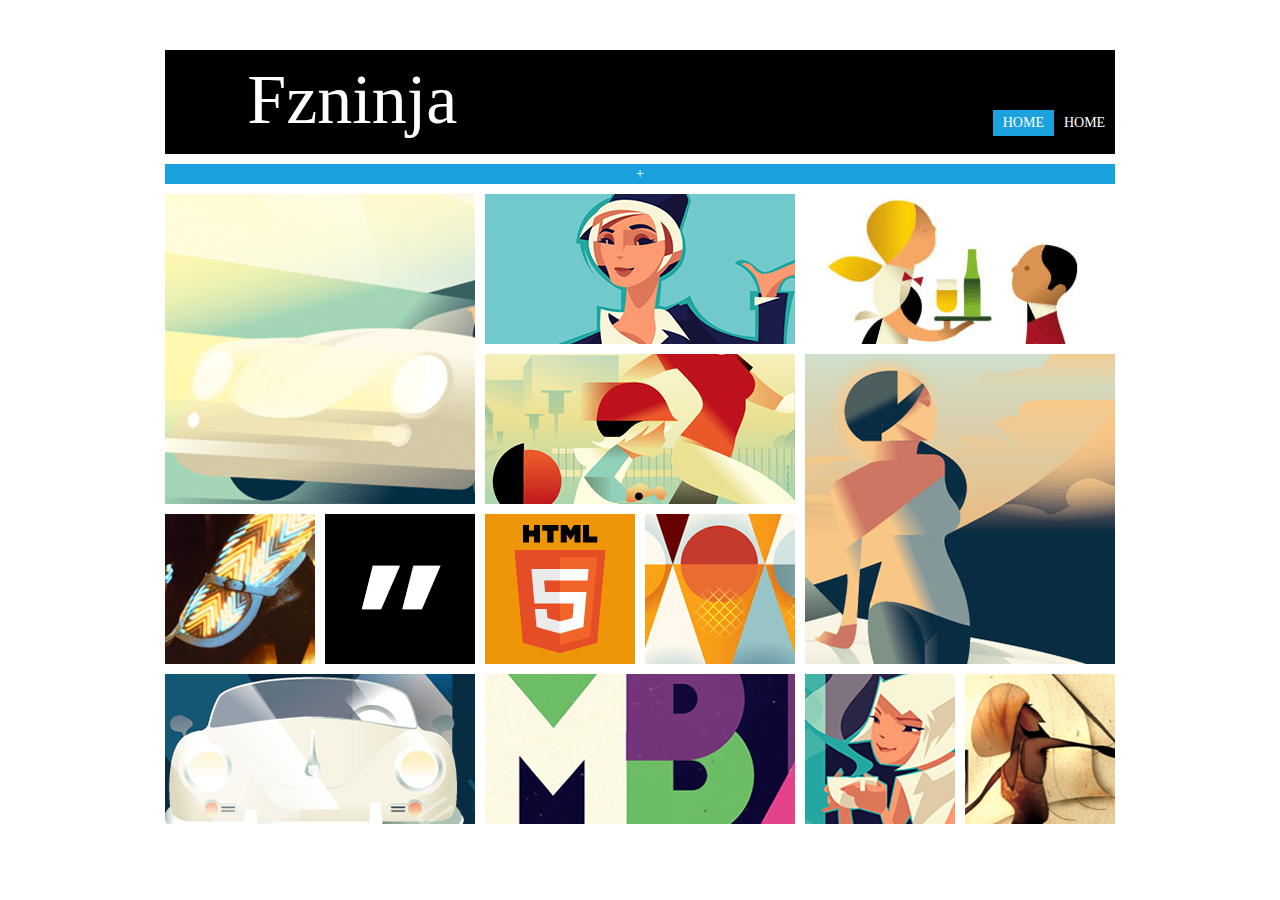
==== index.html @ 3861cc95 "完善首页" ====
<!DOCTYPE html>
<html lang="en">
<head>
	<meta charset="UTF-8">
	<title>hello!memeda~</title>
	<link rel="stylesheet" href="./css/index.css">
</head>
<body>
	<div id="fix">
	</div>
	<div id="main">
		<div class="header">
			<a href="https://github.com/fzninja" class="logo">
				<div class="logoImg"></div>
				<h1 id="pageTitle">Fzninja</h1>
			</a>
			<ul id="nav">
				<li class="active tbg">HOME</li>
				<li class="tbg">
					<span>HOME</span>
					<div class="nav_list">
						<div class="nav_list_act">
							<span>test</span>
						</div>
						<div class="nav_list_act">
							<span>test</span>
						</div>
					</div>
				</li>
			</ul>
		</div>
		<div class="openBar">
			<span class="zk">+</span>
		</div>
		<div class="content_rep">
			<div class="content_list" id="cl1">
				<div class="clImg" id="cl1_l">
				</div>
				<div class="clImg" id="cl1_r">
				</div>
			</div>
			<div class="content_list" id="cl2">
				<div class="clImg" id="cl2_t">
				</div>
			</div>
			<div class="content_list" id="cl3">
				<div class="clImg" id="cl3_t">
				</div>
			</div>
			<div class="content_list" id="cl4">
				<div class="clImg" id="cl4_t">
				</div>
			</div>
			<div class="content_list" id="cl5">
				<div class="clImg" id="cl5_t">
				</div>
			</div>
			<div class="content_list" id="cl6">
				<div class="clImg" id="cl6_t">
				</div>
			</div>
			<div class="content_list" id="cl7">
				<div class="clImg" id="cl7_z">
				</div>
				<div class="clImg" id="cl7_f">
				</div>
			</div>
			<div class="content_list" id="cl8">
				<div class="clImg" id="cl8_t">
				</div>
				<div class="clImg" id="cl8_b">
				</div>
			</div>
			<div class="content_list" id="cl9">
				<div class="clImg" id="cl9_t">
				</div>
			</div>
			<div class="content_list" id="cl10">
				<div class="clImg" id="cl10_t">
				</div>
			</div>
			<div class="content_list" id="cl11">
				<div class="clImg" id="cl11_t">
				</div>
			</div>
			<div class="content_list" id="cl12">
				<div class="clImg" id="cl12_t">
				</div>
			</div>
			<div class="content_list" id="cl13">
				<div class="clImg" id="cl13_t">
				</div>
			</div>
		</div>
	</div>
	
	<script src="./js/jquery.min.js"></script>
	<script src="./js/index.js"></script>
</body>
</html>
---- css/index.css ----
body,div,dl,dt,dd,ul,ol,li,h1,h2,h3,h4,h5,h6,pre,code,form,fieldset,legend,input,button,textarea,p,blockquote,th,td { margin:0; padding:0; }
body { background:#fff; color:#555; font-size:14px; font-family: Verdana, Arial, Helvetica, sans-serif; }
td,th,caption { font-size:14px; }
h1, h2, h3, h4, h5, h6 { font-weight:normal; font-size:100%; }
address, caption, cite, code, dfn, em, strong, th, var { font-style:normal; font-weight:normal;}
a { color:#555; text-decoration:none; }
a:hover { text-decoration:underline; }
img { border:none; }
ol,ul,li { list-style:none; }
input, textarea, select, button { font:14px Verdana,Helvetica,Arial,sans-serif; }
table { border-collapse:collapse; }
html {overflow-y: scroll;} 
.clearfix:after {content: "."; display: block; height:0; clear:both; visibility: hidden;}
.clearfix { *zoom:1; }

body{
	font-family: "微软雅黑";
	background: url(./../img/background4.jpg) center top no-repeat;
	background-attachment:fixed;
	background-size: cover;
	-webkit-background-size:cover;
}

#fix{
	z-index: -111;
	left: 0;
	top: 0;
	position: fixed;
	width: 100%;
	height: 100%;
	background: url(./../img/bg_pattern1.png) repeat;
}

#main{
	width: 960px;
	margin: 0 auto;
}

.header{
	margin: 50px auto 10px auto;
	width: 99%;
	background: #000;
	position: relative;
}

.logo{
	display: inline-block;
	width: 301px;
	height: 100px;
	overflow: hidden;
}

.logo .logoImg{
	display: block;
	width: 60px;
	height: 60px;
	margin: 23px 0 0 20px;
	float: left;
	background: url(./../img/logo.png) 0 0 no-repeat;
	transition: background 0.3s;
	-webkit-transition: background 0.3s;
}

.header:hover .logoImg{
	background: url(./../img/logo1.png) 0 0 no-repeat;
}

.header:hover #pageTitle{
	color: #0C97DA;
}

#pageTitle{
	display: block;
	float: left;
	font-size: 70px;
	color: #fff;
	width: 215px;
	height: 100px;
	text-align: center;
	line-height: 100px;
	transition: color 0.3s;
	-webkit-transition: color 0.3s;
}

#nav{
	position: absolute;
	display: block;
	top: 60px;
	right: 0;
}

#nav li{
	position: relative;
	float: left;
	padding: 5px 10px;
	cursor: pointer;
	color: #fff;
}

.nav_list{
	visibility: hidden;
	position: absolute;
	top: 24px;
	left:0;
	opacity: 0;
	background: #303030;
	transition: opacity 0.3s;
	-webkit-transition: opacity 0.3s;
}

.nav_list_act{
	width: 127px;
	padding: 6px 15px;
	border-left: 3px solid #19a2de;
	border-bottom: 2px solid #585454;
	transition: border-bottom 0.3s;
	-webkit-transition: border-bottom 0.3s;
}

.nav_list_act:hover{
	border-bottom: 2px solid #19a2de;
}

#nav li:hover .nav_list{
	visibility: visible; 
	opacity: 1;
}


#nav .active{
	background: #19a2de;
}

.tbg{
	transition: background 0.3s;
	-webkit-transition: background 0.3s;
}

.tbg:hover{
	background: #19a2de;
}

.openBar{
	height: 20px;
	margin: 0 auto 10px auto;
	width: 99%;
	text-align: center;
	background: #19a2de;
	color: #fff;
	line-height: 20px;
	cursor: pointer;
	transition: background 0.3s, color 0.3s;
	-webkit-transition: background 0.3s, color 0.3s;
}

.openBar:hover{
	background: #fff;
	color: #19a2de;
}

.content_rep{
	position: relative;
	width: 100%;
	height: 640px;
}

.content_rep:hover .content_list{
	opacity: 0.4;
}

.content_list{
	position: absolute;
	overflow: hidden;
	opacity: 1;
	cursor: pointer;
	transition: opacity 0.5s;
	-webkit-transition: opacity 0.5s;
}

.content_list:hover{
	border: 5px solid #fff;
	margin: 0;
	opacity: 1!important;
}

.content_list:active{
	border: 5px solid #a1a1a1;
}


#cl1{
	width: 310px;
	height: 310px;
	left: 5px;
	top: 0;
}

#cl2{
	width: 310px;
	height: 150px;
	left: 325px;
	top: 0;
}

#cl3{
	width: 310px;
	height: 150px;
	left: 645px;
	top: 0;
}

#cl4{
	width: 310px;
	height: 150px;
	left: 325px;
	top: 160px;
}

#cl5{
	width: 310px;
	height: 310px;
	left: 645px;
	top: 160px;
}

#cl6{
	width: 150px;
    height: 150px;
    left: 5px;
    top: 320px;
}

#cl7{
	width: 150px;
    height: 150px;
    left: 165px;
    top: 320px;
}

#cl8{
	width: 150px;
    height: 150px;
    left: 325px;
    top: 320px;
}

#cl9{
	width: 150px;
    height: 150px;
    left: 485px;
    top: 320px;
}

#cl10{
	width: 310px;
    height: 150px;
    left: 5px;
    top: 480px;
}

#cl11{
	width: 310px;
    height: 150px;
    left: 325px;
    top: 480px;
}

#cl12{
	width: 150px;
    height: 150px;
    left: 645px;
    top: 480px;
}

#cl13{
	width: 150px;
    height: 150px;
    left: 805px;
    top: 480px;
}

.clImg{
	position: absolute;
	width: 100%;
	height: 100%;
}

#cl1_l{
	left: 0;
	top: 0;
	background: url(./../img/article1_left.png) center top no-repeat;
	animation: rightOrleft1 10s;
	animation-iteration-count:infinite;
	-webkit-animation: rightOrleft1 15s;
	-webkit-animation-iteration-count:infinite;
}

#cl1_r{
	left: 100%;
	top: 0;
	background: url(./../img/article1_right.png) center top no-repeat;
	animation: rightOrleft2 10s;
	animation-iteration-count:infinite;
	-webkit-animation: rightOrleft2 15s;
	-webkit-animation-iteration-count:infinite;
}

#cl2_t{
	left: 0;
	top: 0;
	background: url(./../img/article2_med.png) center top no-repeat;
}

#cl3_t{
	left: 0;
	top: 0;
	background: url(./../img/item1_med.png) center top no-repeat;
}

#cl4_t{
	left: 0;
	top: 0;
	background: url(./../img/article3_med.png) center top no-repeat;
}

#cl5_t{
	left: 0;
	top: 0;
	background: url(./../img/item2_large.png) center top no-repeat;
}

#cl6_t{
	left: 0;
	top: 0;
	background: url(./../img/video1.jpg) center top no-repeat;
}

#cl7_z{
	left: 0;
	top: 0;
	background: url(./../img/quotation_2.png) center top no-repeat;
	transform: rotateX(-180deg);
	animation: fz 5s;
	animation-iteration-count:infinite;
	-webkit-animation: fz 5s;
	-webkit-animation-iteration-count:infinite;
	animation-direction:alternate;
	-webkit-animation-direction:alternate;
	z-index: 555;
}

#cl7_f{
	left: 0;
	top: 0;
	background: url(./../img/quotation_1.png) center top no-repeat;
	transform: rotateX(0deg);
	animation: fz2 5s;
	animation-iteration-count:infinite;
	-webkit-animation: fz2 5s;
	-webkit-animation-iteration-count:infinite;
	animation-direction:alternate;
	-webkit-animation-direction:alternate;
	z-index: 666;
}

#cl8_t{
	left: 0;
	top: 0;
	background: url(./../img/link1.png) center top no-repeat;
	animation: bottomOrtop 10s;
	animation-iteration-count:infinite;
	-webkit-animation: bottomOrtop 10s;
	-webkit-animation-iteration-count:infinite;
}

#cl8_b{
	left: 0;
	top: 100%;
	background: url(./../img/link.png) center top no-repeat;
	animation: bottomOrtop2 10s;
	animation-iteration-count:infinite;
	-webkit-animation: bottomOrtop2 10s;
	-webkit-animation-iteration-count:infinite;
}

#cl9_t{
	left: 0;
	top: 0;
	background: url(./../img/item4_sq.png) center top no-repeat;
}

#cl10_t{
	left: 0;
	top: 0;
	background: url(./../img/item3_med.png) center top no-repeat;
}

#cl11_t{
	left: 0;
	top: 0;
	background: url(./../img/article4_med.png) center top no-repeat;
}

#cl12_t{
	left: 0;
	top: 0;
	background: url(./../img/item5_sq.png) center top no-repeat;
}

#cl13_t{
	left: 0;
	top: 0;
	background: url(./../img/item6_sq.png) center top no-repeat;
}

/*右向左*/
@keyframes rightOrleft1{
	0% 	{ left: 0; }
	20% { left: 0; }
	40% { left: -50%; }
	60% { left: -100%; }
	80% { left: -50%; }
	100%{ left: 0; }
}

@-webkit-keyframes rightOrleft1{
	0% 	{ left: 0; }
	20% { left: 0; }
	40% { left: -50%; }
	60% { left: -100%; }
	80% { left: -50%; }
	100%{ left: 0; }
}

@keyframes rightOrleft2{
	0% 	{ left: 100%; }
	20% { left: 100%; }
	40% { left: 50%; }
	60% { left: 0%; }
	80% { left: 50%; }
	100%{ left: 100%; }
}

@-webkit-keyframes rightOrleft2{
	0% 	{ left: 100%; }
	20% { left: 100%; }
	40% { left: 50%; }
	60% { left: 0%; }
	80% { left: 50%; }
	100%{ left: 100%; }
}

/*下向上*/
@keyframes bottomOrtop{
	0% 	{ top: 0; }
	30%	{ top: 0; }
	40%	{ top: -100%; }
	60%	{ top: -100%; }
	70% { top: 0; }
	100%{ top: 0; }
}

@-webkit-keyframes bottomOrtop{
	0% 	{ top: 0; }
	30%	{ top: 0; }
	40%	{ top: -100%; }
	60%	{ top: -100%; }
	70% { top: 0; }
	100%{ top: 0; }
}

@-webkit-keyframes bottomOrtop2{
	0% 	{ top: 100%; }
	30%	{ top: 100%; }
	40%	{ top: 0; }
	60%	{ top: 0; }
	70% { top: 100%; }
	100%{ top: 100%; }
}

@-webkit-keyframes bottomOrtop2{
	0% 	{ top: 100%; }
	30%	{ top: 100%; }
	40%	{ top: 0; }
	60%	{ top: 0; }
	70% { top: 100%; }
	100%{ top: 100%; }
}

/*反转*/
@keyframes fz{
	0% 	{ transform:rotateX(-180deg); z-index: 555; }
	40% { transform:rotateX(-180deg); z-index: 555; }
	60% { transform:rotateX(0deg); z-index: 666; }
	100%{ transform: rotateX(0deg); z-index: 666;}
}

@keyframes fz2{
	0% 	{ transform:rotateX(0deg); z-index: 666;}
	40% { transform:rotateX(0deg); z-index: 666;}
	60% { transform:rotateX(180deg); z-index: 555;}
	100%{ transform: rotateX(180deg); z-index: 555;}
}

@-webkit-keyframes fz{
	0% 	{ -webkit-transform:rotateX(-180deg); z-index: 555; }
	40% { -webkit-transform:rotateX(-180deg); z-index: 555; }
	60% { -webkit-transform:rotateX(0deg); z-index: 666; }
	100%{ -webkit-transform: rotateX(0deg); z-index: 666;}
}

@-webkit-keyframes fz2{
	0% 	{ -webkit-transform:rotateX(0deg); z-index: 666;}
	40% { -webkit-transform:rotateX(0deg); z-index: 666;}
	60% { -webkit-transform:rotateX(180deg); z-index: 555;}
	100%{ -webkit-transform: rotateX(180deg); z-index: 555;}
}
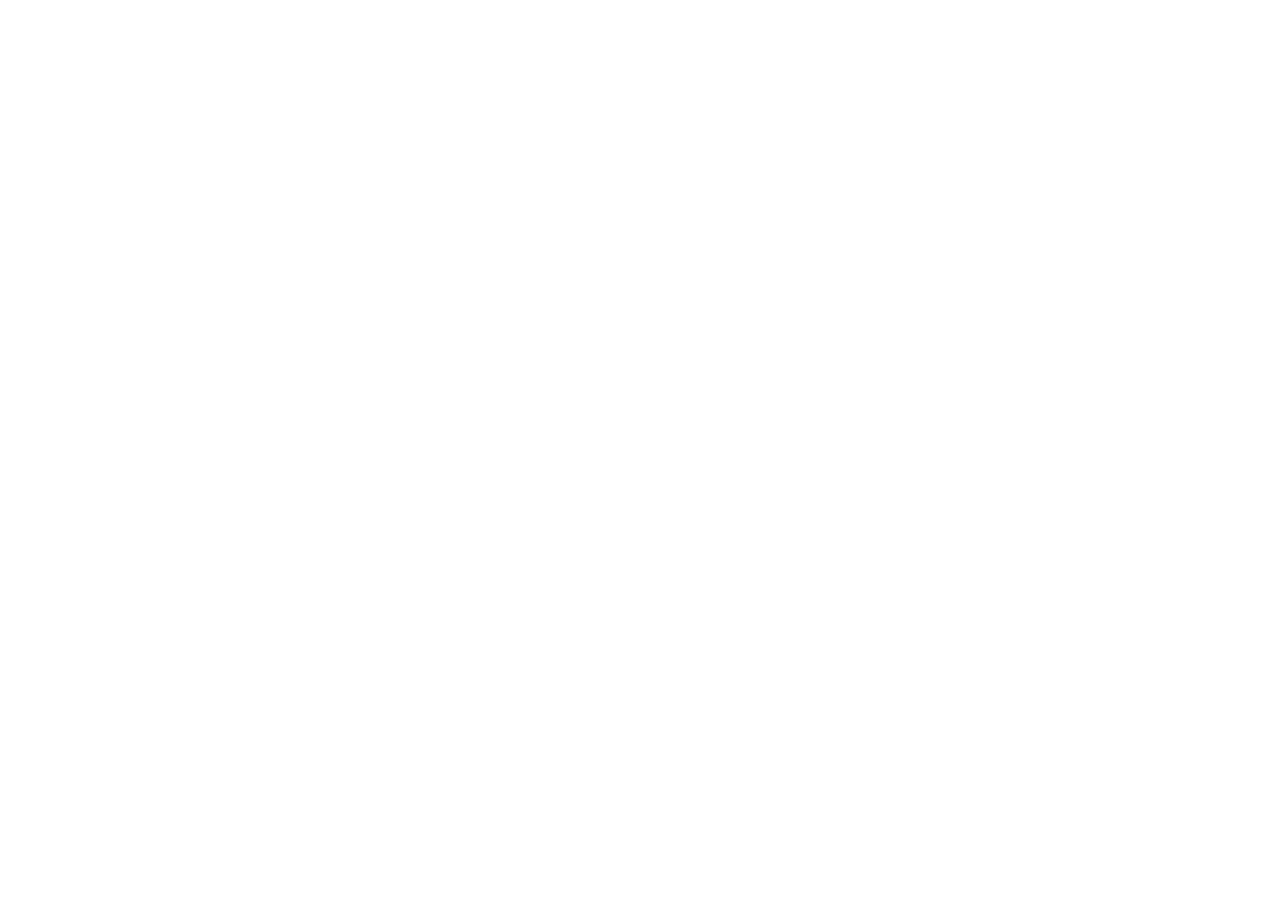
==== commit af5e9cca: "增加个loading" ====
--- a/index.html
+++ b/index.html
@@ -93,7 +93,15 @@
 			</div>
 		</div>
 	</div>
-	
+	<div id="loader">
+		 <div class="loading">
+		    <div class="dot"></div>
+		    <div class="dot"></div>
+		    <div class="dot"></div>
+		    <div class="dot"></div>
+		    <div class="dot"></div>
+		 </div>
+	</div>  
 	<script src="./js/jquery.min.js"></script>
 	<script src="./js/index.js"></script>
 </body>
--- a/css/index.css
+++ b/css/index.css
@@ -15,12 +15,16 @@
 
 body{
 	font-family: "微软雅黑";
+}
+
+.bodyBg{
 	background: url(./../img/background4.jpg) center top no-repeat;
 	background-attachment:fixed;
 	background-size: cover;
 	-webkit-background-size:cover;
 }
 
+
 #fix{
 	z-index: -111;
 	left: 0;
@@ -34,6 +38,14 @@
 #main{
 	width: 960px;
 	margin: 0 auto;
+	visibility: hidden;
+	opacity: 0;
+	transition: opacity 0.5s;
+}
+
+.mainShow{
+	visibility: visible!important;
+	opacity: 1!important;
 }
 
 .header{
@@ -514,4 +526,183 @@
 	40% { -webkit-transform:rotateX(0deg); z-index: 666;}
 	60% { -webkit-transform:rotateX(180deg); z-index: 555;}
 	100%{ -webkit-transform: rotateX(180deg); z-index: 555;}
+}
+
+/*loading*/
+#loader{
+  	text-align: center;
+	position: fixed;
+	left: 50%;
+	top: 50%;
+	transform: translate(-50%,-50%);
+	-webkit-transform: translate(-50%,-50%);
+}
+.loading {
+  position: relative;
+  display: inline-block;
+}
+.loading .dot {
+  position: absolute;
+  opacity: 0;
+  width: 64px;
+  height: 64px;
+  -webkit-transform: rotate(225deg);
+  -moz-transform: rotate(225deg);
+  -o-transform: rotate(225deg);
+  -ms-transform: rotate(225deg);
+  transform: rotate(225deg);
+  -webkit-animation-name: loading;
+  -moz-animation-name: loading;
+  -ms-animation-name: loading;
+  -o-animation-name: loading;
+  animation-name: loading;
+  -webkit-animation-iteration-count: infinite;
+  -moz-animation-iteration-count: infinite;
+  -ms-animation-iteration-count: infinite;
+  -o-animation-iteration-count: infinite;
+  animation-iteration-count: infinite;
+  -o-animation-duration: 5.28s;
+  -moz-animation-duration: 5.28s;
+  -webkit-animation-duration: 5.28s;
+  animation-duration: 5.28s;
+}
+.loading .dot:after {
+  content: "";
+  position: absolute;
+  width: 6px;
+  height: 6px;
+  border-radius: 50%;
+  background: #FFF;
+}
+.loading .dot:nth-child(2) {
+  -webkit-animation-delay: .23s;
+  -moz-animation-delay: .23s;
+  -ms-animation-delay: .23s;
+  -o-animation-delay: .23s;
+  animation-delay: .23s;
+}
+.loading .dot:nth-child(3) {
+  -webkit-animation-delay: .46s;
+  -moz-animation-delay: .46s;
+  -ms-animation-delay: .46s;
+  -o-animation-delay: .46s;
+  animation-delay: .46s;
+}
+.loading .dot:nth-child(4) {
+  -webkit-animation-delay: .69s;
+  -moz-animation-delay: .69s;
+  -ms-animation-delay: .69s;
+  -o-animation-delay: .69s;
+  animation-delay: .69s;
+}
+.loading .dot:nth-child(5) {
+  -webkit-animation-delay: .92s;
+  -moz-animation-delay: .92s;
+  -ms-animation-delay: .92s;
+  -o-animation-delay: .92s;
+  animation-delay: .92s;
+}
+@-webkit-keyframes loading {
+  0% {
+    -webkit-transform: rotate(225deg);
+    opacity: 1;
+    -webkit-animation-timing-function: ease-out;
+  }
+  8% {
+    -webkit-transform: rotate(345deg);
+    -webkit-animation-timing-function: linear;
+  }
+  30% {
+    -webkit-transform: rotate(455deg);
+    -webkit-animation-timing-function: ease-in-out;
+  }
+  40% {
+    -webkit-transform: rotate(690deg);
+    -webkit-animation-timing-function: linear;
+  }
+  60% {
+    -webkit-transform: rotate(815deg);
+    opacity: 1;
+    -webkit-animation-timing-function: ease-out;
+  }
+  75% {
+    -webkit-transform: rotate(965deg);
+    -webkit-animation-timing-function: ease-out;
+  }
+  76% {
+    opacity: 0;
+  }
+  100% {
+    opacity: 0;
+  }
+}
+
+@-moz-keyframes loading {
+  0% {
+    -moz-transform: rotate(225deg);
+    opacity: 1;
+    -moz-animation-timing-function: ease-out;
+  }
+  8% {
+    -moz-transform: rotate(345deg);
+    -moz-animation-timing-function: linear;
+  }
+  30% {
+    -moz-transform: rotate(455deg);
+    -moz-animation-timing-function: ease-in-out;
+  }
+  40% {
+    -moz-transform: rotate(690deg);
+    -moz-animation-timing-function: linear;
+  }
+  60% {
+    -moz-transform: rotate(815deg);
+    opacity: 1;
+    -moz-animation-timing-function: ease-out;
+  }
+  75% {
+    -moz-transform: rotate(965deg);
+    -moz-animation-timing-function: ease-out;
+  }
+  76% {
+    opacity: 0;
+  }
+  100% {
+    opacity: 0;
+  }
+}
+
+@keyframes loading {
+  0% {
+    transform: rotate(225deg);
+    opacity: 1;
+    animation-timing-function: ease-out;
+  }
+  8% {
+    transform: rotate(345deg);
+    animation-timing-function: linear;
+  }
+  30% {
+    transform: rotate(455deg);
+    animation-timing-function: ease-in-out;
+  }
+  40% {
+    transform: rotate(690deg);
+    animation-timing-function: linear;
+  }
+  60% {
+    transform: rotate(815deg);
+    opacity: 1;
+    animation-timing-function: ease-out;
+  }
+  75% {
+    transform: rotate(965deg);
+    animation-timing-function: ease-out;
+  }
+  76% {
+    opacity: 0;
+  }
+  100% {
+    opacity: 0;
+  }
 }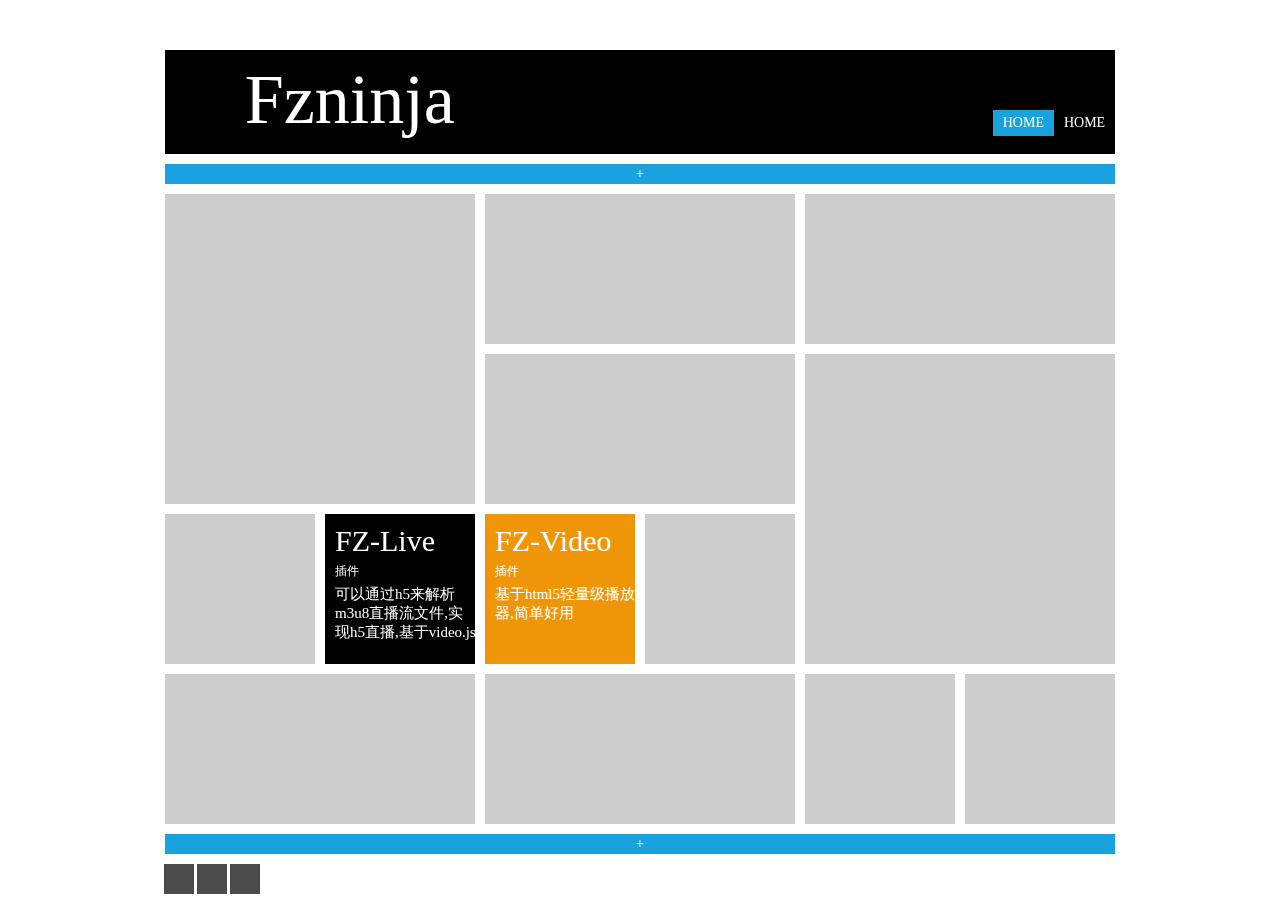
==== commit c95b75fc: "优化一下" ====
--- a/index.html
+++ b/index.html
@@ -3,12 +3,15 @@
 <head>
 	<meta charset="UTF-8">
 	<title>hello!memeda~</title>
+	<link rel="stylesheet" href="./css/font/iconfont.css">
 	<link rel="stylesheet" href="./css/index.css">
 </head>
-<body>
+<body class="bodyBg">
 	<div id="fix">
 	</div>
-	<div id="main">
+	<div id="fix2">
+	</div>
+	<div id="main" class="mainShow">
 		<div class="header">
 			<a href="https://github.com/fzninja" class="logo">
 				<div class="logoImg"></div>
@@ -33,67 +36,95 @@
 			<span class="zk">+</span>
 		</div>
 		<div class="content_rep">
-			<div class="content_list" id="cl1">
+			<div class="content_list" id="cl1" data-url="#">
 				<div class="clImg" id="cl1_l">
 				</div>
 				<div class="clImg" id="cl1_r">
 				</div>
 			</div>
-			<div class="content_list" id="cl2">
+			<div class="content_list" id="cl2" data-url="#">
 				<div class="clImg" id="cl2_t">
 				</div>
 			</div>
-			<div class="content_list" id="cl3">
+			<div class="content_list" id="cl3" data-url="#">
 				<div class="clImg" id="cl3_t">
 				</div>
 			</div>
-			<div class="content_list" id="cl4">
+			<div class="content_list" id="cl4" data-url="#">
 				<div class="clImg" id="cl4_t">
 				</div>
 			</div>
-			<div class="content_list" id="cl5">
+			<div class="content_list" id="cl5" data-url="#">
 				<div class="clImg" id="cl5_t">
 				</div>
 			</div>
-			<div class="content_list" id="cl6">
+			<div class="content_list" id="cl6" data-url="#">
 				<div class="clImg" id="cl6_t">
 				</div>
 			</div>
-			<div class="content_list" id="cl7">
+			<div class="content_list" id="cl7" data-url="#/assembly/fz-live">
 				<div class="clImg" id="cl7_z">
+					<h2 class="clTitle">FZ-Live</h2>
+					<h3 class="clClass">插件</h3>
+					<p class="clContent">可以通过h5来解析m3u8直播流文件,实现h5直播,基于video.js</p>
 				</div>
 				<div class="clImg" id="cl7_f">
+					<h2 class="clTitle">FZ-Live</h2>
+					<h3 class="clClass">插件</h3>
+					<p class="clContent">可以通过h5来解析m3u8直播流文件,实现h5直播,基于video.js</p>
 				</div>
 			</div>
-			<div class="content_list" id="cl8">
+			<div class="content_list" id="cl8" data-url="#/assembly/fz-video">
 				<div class="clImg" id="cl8_t">
+					<h2 class="clTitle">FZ-Video</h2>
+					<h3 class="clClass">插件</h3>
+					<p class="clContent">基于html5轻量级播放器,简单好用</p>
 				</div>
 				<div class="clImg" id="cl8_b">
+					<h2 class="clTitle">FZ-video</h2>
+					<h3 class="clClass">插件</h3>
+					<p class="clContent">基于html5轻量级播放器,简单好用</p>
 				</div>
 			</div>
-			<div class="content_list" id="cl9">
+			<div class="content_list" id="cl9" data-url="#">
 				<div class="clImg" id="cl9_t">
 				</div>
 			</div>
-			<div class="content_list" id="cl10">
+			<div class="content_list" id="cl10" data-url="#">
 				<div class="clImg" id="cl10_t">
 				</div>
 			</div>
-			<div class="content_list" id="cl11">
+			<div class="content_list" id="cl11" data-url="#">
 				<div class="clImg" id="cl11_t">
 				</div>
 			</div>
-			<div class="content_list" id="cl12">
+			<div class="content_list" id="cl12" data-url="#">
 				<div class="clImg" id="cl12_t">
 				</div>
 			</div>
-			<div class="content_list" id="cl13">
+			<div class="content_list" id="cl13" data-url="#">
 				<div class="clImg" id="cl13_t">
 				</div>
 			</div>
 		</div>
+		<div class="openBar">
+			<span class="zk">+</span>
+		</div>
 	</div>
-	<div id="loader">
+	<div class="footer">
+		<ul>
+			<li>
+				<a href="https://github.com/fzninja" target="_blank" class="iconfont">&#xe600;</a>
+			</li>
+			<li>
+				<a href="http://wpa.qq.com/msgrd?v=3&uin=497915773&site=fzninja&menu=yes" target="_blank" class="iconfont">&#xe602;</a>
+			</li>
+			<li>
+				<a href="http://weibo.com/u/5285734781" target="_blank" class="iconfont">&#xe601;</a>
+			</li>
+		</ul>
+	</div>
+	<div id="loader" class="loader">
 		 <div class="loading">
 		    <div class="dot"></div>
 		    <div class="dot"></div>
@@ -101,7 +132,10 @@
 		    <div class="dot"></div>
 		    <div class="dot"></div>
 		 </div>
-	</div>  
+	</div>
+	<div id="frameBox">
+		<iframe id="frameSrc" src=""></iframe>
+	</div>
 	<script src="./js/jquery.min.js"></script>
 	<script src="./js/index.js"></script>
 </body>
--- a/css/index.css
+++ b/css/index.css
@@ -13,6 +13,22 @@
 .clearfix:after {content: "."; display: block; height:0; clear:both; visibility: hidden;}
 .clearfix { *zoom:1; }
 
+@font-face {font-family: 'iconfont';
+    src: url('./font/iconfont.eot'); /* IE9*/
+    src: url('./font/iconfont.eot?#iefix') format('embedded-opentype'), /* IE6-IE8 */
+    url('./font/iconfont.woff') format('woff'), /* chrome、firefox */
+    url('./font/iconfont.ttf') format('truetype'), /* chrome、firefox、opera、Safari, Android, iOS 4.2+*/
+    url('./font/iconfont.svg#iconfont') format('svg'); /* iOS 4.1- */
+}
+
+.iconfont{
+    font-family:"iconfont" !important;
+    font-size:16px;font-style:normal;
+    -webkit-font-smoothing: antialiased;
+    -webkit-text-stroke-width: 0.2px;
+    -moz-osx-font-smoothing: grayscale;
+}
+
 body{
 	font-family: "微软雅黑";
 }
@@ -33,6 +49,17 @@
 	width: 100%;
 	height: 100%;
 	background: url(./../img/bg_pattern1.png) repeat;
+}
+
+#fix2{
+	z-index: 10000;
+	left: 0;
+	top: 0;
+	position: fixed;
+	width: 100%;
+	height: 100%;
+	background: url(./../img/bg_pattern1.png) repeat;
+	display: none;
 }
 
 #main{
@@ -41,6 +68,48 @@
 	visibility: hidden;
 	opacity: 0;
 	transition: opacity 0.5s;
+	-webkit-transition: opacity 0.5s;
+}
+
+.footer{
+	width: 952px;
+	margin: 0 auto;
+	position: relative;
+}
+
+.footer ul{
+	overflow: hidden;
+}
+
+.footer ul li{
+	float: left;
+	display: block;
+	width: 30px;
+	height: 30px;
+	position: relative;
+	margin-right: 3px;
+	background: #4b4b4b;
+}
+
+.footer ul li a{
+	display: block;
+	position: absolute;
+	left: 0;
+	top: 0;
+	text-decoration: none;
+	font-size: 25px;
+	text-align: center;
+	line-height: 30px;
+	color: #fff;
+	width: 100%;
+	height: 100%;
+	transition: color 0.3s;
+	-webkit-transition: color 0.3s;
+}
+
+.footer ul li a:hover{
+	color: #4b4b4b;
+	background: #fff;
 }
 
 .mainShow{
@@ -57,7 +126,6 @@
 
 .logo{
 	display: inline-block;
-	width: 301px;
 	height: 100px;
 	overflow: hidden;
 }
@@ -86,7 +154,6 @@
 	float: left;
 	font-size: 70px;
 	color: #fff;
-	width: 215px;
 	height: 100px;
 	text-align: center;
 	line-height: 100px;
@@ -199,7 +266,6 @@
 	border: 5px solid #a1a1a1;
 }
 
-
 #cl1{
 	width: 310px;
 	height: 310px;
@@ -295,12 +361,54 @@
 	position: absolute;
 	width: 100%;
 	height: 100%;
+	transition: transform 0.5s;
+	color: #fff;
+}
+
+.clImg .clTitle{
+	width: 100%;
+	margin-bottom: 5px;
+    margin-left: 10px;
+    margin-top: 10px;
+    font-size: 30px;
+}
+
+.clImg .clClass{
+	width: 100%;
+    width: 100%;
+    margin-bottom: 5px;
+    margin-left: 10px;
+    font-size: 12px;
+}
+
+.clImg .clContent{
+	width: 94%;
+	margin-left: 10px;
+	font-size: 15px;
+}
+
+.content_list:hover .clImg{
+	transform: scale(1.5);
+	-webkit-transform: scal(1.5);
+}
+
+
+.titleGreen{
+	color: #8CBE29;
+}
+
+.titleWhite{
+	color: #fff;
+}
+
+.titleBlue{
+	color: #19A2DE;
 }
 
 #cl1_l{
 	left: 0;
 	top: 0;
-	background: url(./../img/article1_left.png) center top no-repeat;
+	background: #cccccc;
 	animation: rightOrleft1 10s;
 	animation-iteration-count:infinite;
 	-webkit-animation: rightOrleft1 15s;
@@ -310,7 +418,7 @@
 #cl1_r{
 	left: 100%;
 	top: 0;
-	background: url(./../img/article1_right.png) center top no-repeat;
+	background: #cccccc;
 	animation: rightOrleft2 10s;
 	animation-iteration-count:infinite;
 	-webkit-animation: rightOrleft2 15s;
@@ -320,37 +428,37 @@
 #cl2_t{
 	left: 0;
 	top: 0;
-	background: url(./../img/article2_med.png) center top no-repeat;
+	background: #cccccc;
 }
 
 #cl3_t{
 	left: 0;
 	top: 0;
-	background: url(./../img/item1_med.png) center top no-repeat;
+	background: #cccccc;
 }
 
 #cl4_t{
 	left: 0;
 	top: 0;
-	background: url(./../img/article3_med.png) center top no-repeat;
+	background: #cccccc;
 }
 
 #cl5_t{
 	left: 0;
 	top: 0;
-	background: url(./../img/item2_large.png) center top no-repeat;
+	background: #cccccc;
 }
 
 #cl6_t{
 	left: 0;
 	top: 0;
-	background: url(./../img/video1.jpg) center top no-repeat;
+	background: #cccccc;
 }
 
 #cl7_z{
 	left: 0;
 	top: 0;
-	background: url(./../img/quotation_2.png) center top no-repeat;
+	background: #281608;
 	transform: rotateX(-180deg);
 	animation: fz 5s;
 	animation-iteration-count:infinite;
@@ -364,7 +472,7 @@
 #cl7_f{
 	left: 0;
 	top: 0;
-	background: url(./../img/quotation_1.png) center top no-repeat;
+	background: #000;
 	transform: rotateX(0deg);
 	animation: fz2 5s;
 	animation-iteration-count:infinite;
@@ -376,9 +484,10 @@
 }
 
 #cl8_t{
-	left: 0;
-	top: 0;
-	background: url(./../img/link1.png) center top no-repeat;
+	z-index: 666;
+	left: 0;
+	top: 0;
+	background: #ef9608;
 	animation: bottomOrtop 10s;
 	animation-iteration-count:infinite;
 	-webkit-animation: bottomOrtop 10s;
@@ -386,9 +495,10 @@
 }
 
 #cl8_b{
+	z-index: 555;
 	left: 0;
 	top: 100%;
-	background: url(./../img/link.png) center top no-repeat;
+	background: #8cbe29;
 	animation: bottomOrtop2 10s;
 	animation-iteration-count:infinite;
 	-webkit-animation: bottomOrtop2 10s;
@@ -398,31 +508,31 @@
 #cl9_t{
 	left: 0;
 	top: 0;
-	background: url(./../img/item4_sq.png) center top no-repeat;
+	background: #cccccc;
 }
 
 #cl10_t{
 	left: 0;
 	top: 0;
-	background: url(./../img/item3_med.png) center top no-repeat;
+	background: #cccccc;
 }
 
 #cl11_t{
 	left: 0;
 	top: 0;
-	background: url(./../img/article4_med.png) center top no-repeat;
+	background: #cccccc;
 }
 
 #cl12_t{
 	left: 0;
 	top: 0;
-	background: url(./../img/item5_sq.png) center top no-repeat;
+	background: #cccccc;
 }
 
 #cl13_t{
 	left: 0;
 	top: 0;
-	background: url(./../img/item6_sq.png) center top no-repeat;
+	background: #cccccc;
 }
 
 /*右向左*/
@@ -464,21 +574,21 @@
 
 /*下向上*/
 @keyframes bottomOrtop{
-	0% 	{ top: 0; }
-	30%	{ top: 0; }
-	40%	{ top: -100%; }
-	60%	{ top: -100%; }
-	70% { top: 0; }
-	100%{ top: 0; }
+	0% 	{ top: 0; z-index: 666;}
+	30%	{ top: 0; z-index: 666;}
+	40%	{ top: -100%; z-index: 555;}
+	60%	{ top: -100%; z-index: 555;}
+	70% { top: 0; z-index: 666;}
+	100%{ top: 0; z-index: 666;}
 }
 
 @-webkit-keyframes bottomOrtop{
-	0% 	{ top: 0; }
-	30%	{ top: 0; }
-	40%	{ top: -100%; }
-	60%	{ top: -100%; }
-	70% { top: 0; }
-	100%{ top: 0; }
+	0% 	{ top: 0; z-index: 555;}
+	30%	{ top: 0; z-index: 555;}
+	40%	{ top: -100%; z-index: 666;}
+	60%	{ top: -100%; z-index: 666;}
+	70% { top: 0; z-index: 555;}
+	100%{ top: 0; z-index: 555;}
 }
 
 @-webkit-keyframes bottomOrtop2{
@@ -529,7 +639,7 @@
 }
 
 /*loading*/
-#loader{
+.loader{
   	text-align: center;
 	position: fixed;
 	left: 50%;
@@ -705,4 +815,24 @@
   100% {
     opacity: 0;
   }
+}
+
+#frameBox{
+	position: fixed;
+	left: 50%;
+	top: 50%;
+	transform: translate(-50%,-50%);
+	-webkit-transform: translate(-50%,-50%);
+	border: 10px solid #fff;
+	overflow-y: hidden;
+	overflow-x: hidden;
+	display: none;
+	z-index: 10050;
+	background: #404040;
+}
+
+#frameSrc{
+	border: none;
+	overflow-y: hidden;
+	overflow-x: hidden;
 }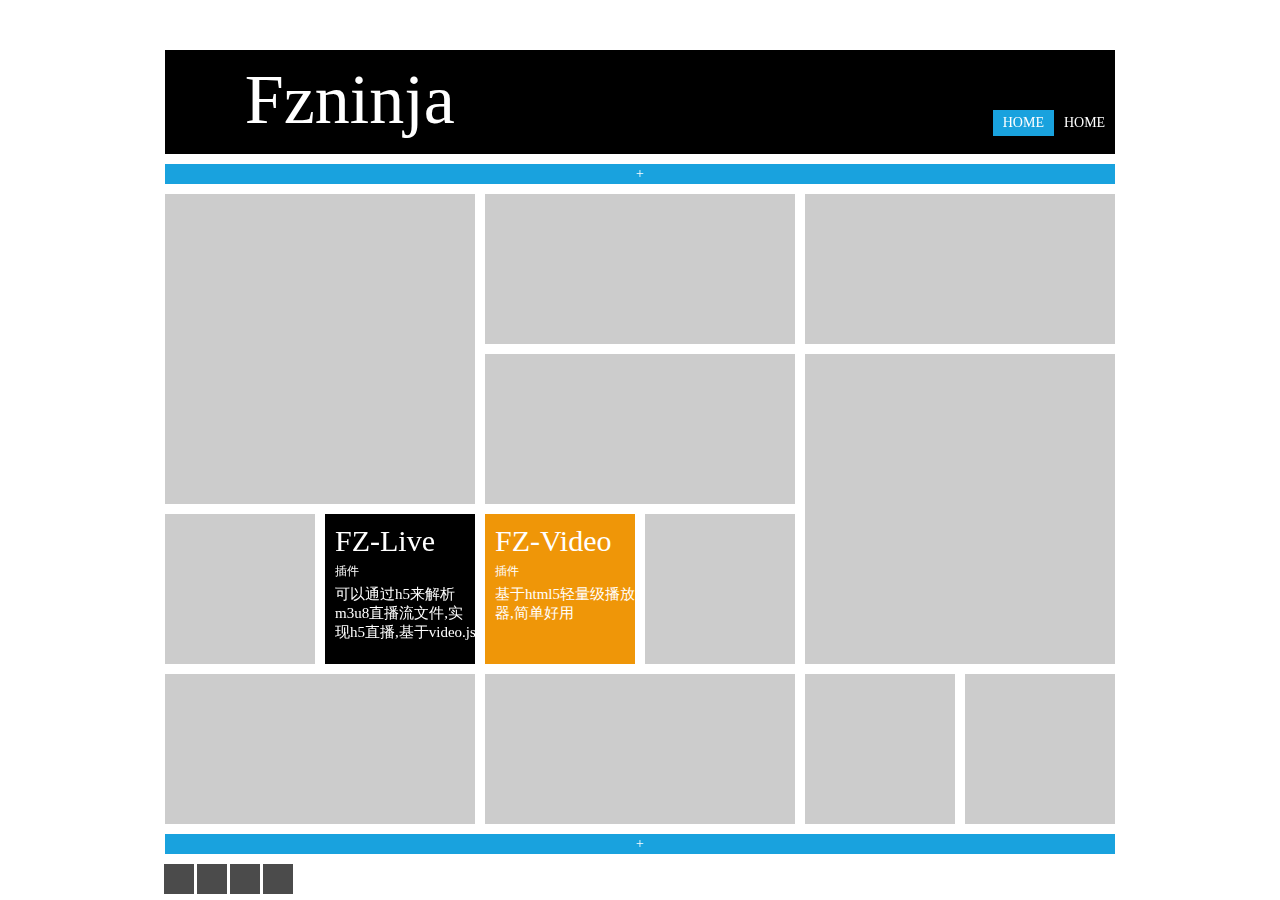
==== commit 7e1684f4: "`" ====
--- a/index.html
+++ b/index.html
@@ -3,8 +3,11 @@
 <head>
 	<meta charset="UTF-8">
 	<title>hello!memeda~</title>
-	<link rel="stylesheet" href="./css/font/iconfont.css">
 	<link rel="stylesheet" href="./css/index.css">
+	<script type="text/javascript">
+		var cnzz_protocol = (("https:" == document.location.protocol) ? " https://" : " http://");
+		document.write(unescape("%3Cspan id='cnzz_stat_icon_1259762645'%3E%3C/span%3E%3Cscript src='" + cnzz_protocol + "s95.cnzz.com/z_stat.php%3Fid%3D1259762645' type='text/javascript'%3E%3C/script%3E"));
+	</script>
 </head>
 <body class="bodyBg">
 	<div id="fix">
@@ -114,13 +117,15 @@
 	<div class="footer">
 		<ul>
 			<li>
-				<a href="https://github.com/fzninja" target="_blank" class="iconfont">&#xe600;</a>
+				<a href="https://github.com/fzninja" target="_blank" class="iconfont">&#xe300;</a>
 			</li>
 			<li>
-				<a href="http://wpa.qq.com/msgrd?v=3&uin=497915773&site=fzninja&menu=yes" target="_blank" class="iconfont">&#xe602;</a>
+				<a href="http://wpa.qq.com/msgrd?v=3&uin=497915773&site=fzninja&menu=yes" target="_blank" class="iconfont">&#xe302;</a>
 			</li>
 			<li>
 				<a href="http://weibo.com/u/5285734781" target="_blank" class="iconfont">&#xe601;</a>
+			</li>
+			<li id="zztjs">
 			</li>
 		</ul>
 	</div>
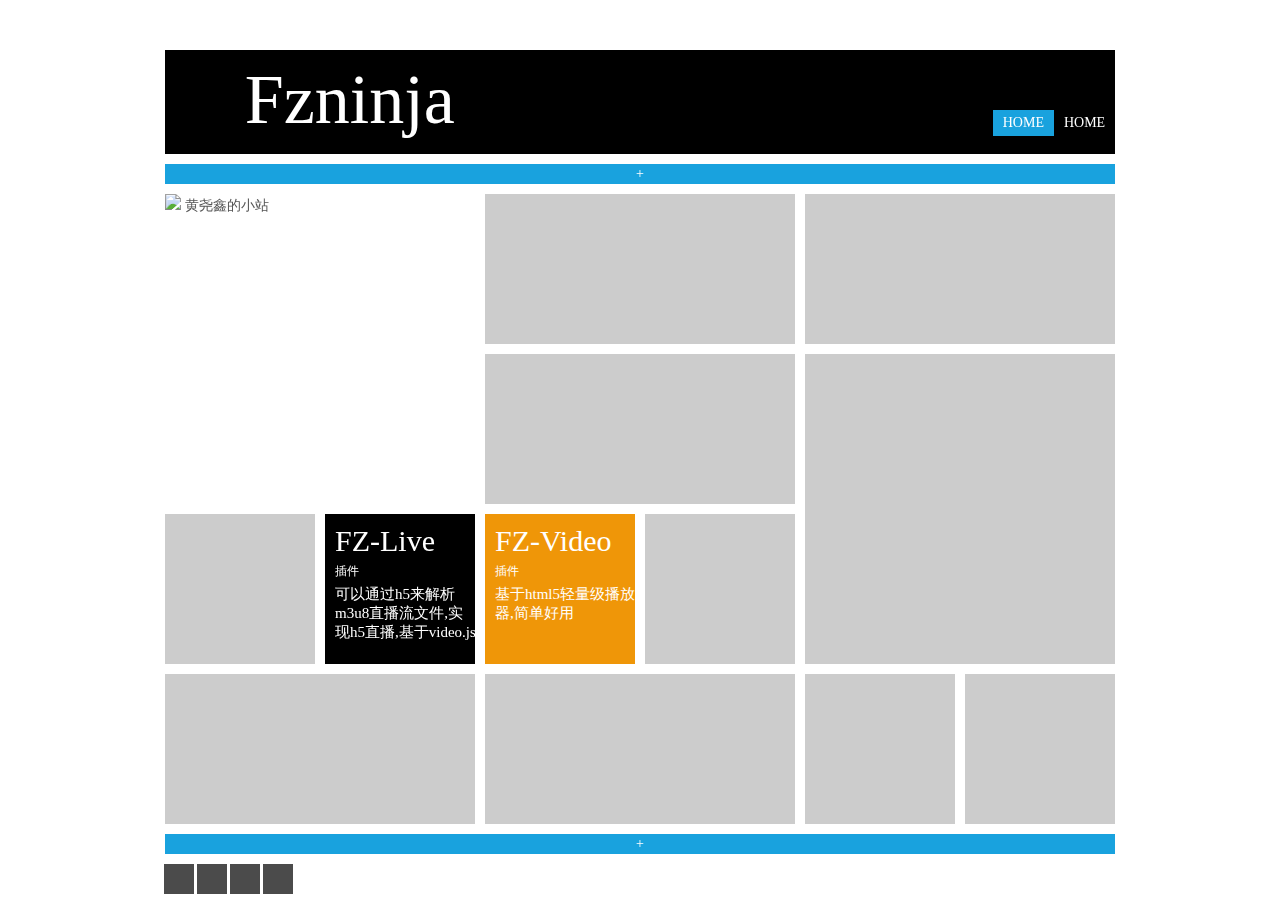
==== commit 1e03231b: "1" ====
--- a/index.html
+++ b/index.html
@@ -2,12 +2,9 @@
 <html lang="en">
 <head>
 	<meta charset="UTF-8">
-	<title>hello!memeda~</title>
+	<title>fzninja</title>
 	<link rel="stylesheet" href="./css/index.css">
-	<script type="text/javascript">
-		var cnzz_protocol = (("https:" == document.location.protocol) ? " https://" : " http://");
-		document.write(unescape("%3Cspan id='cnzz_stat_icon_1259762645'%3E%3C/span%3E%3Cscript src='" + cnzz_protocol + "s95.cnzz.com/z_stat.php%3Fid%3D1259762645' type='text/javascript'%3E%3C/script%3E"));
-	</script>
+	<script src="https://s95.cnzz.com/z_stat.php?id=1259762645&web_id=1259762645" language="JavaScript"></script>
 </head>
 <body class="bodyBg">
 	<div id="fix">
@@ -16,7 +13,7 @@
 	</div>
 	<div id="main" class="mainShow">
 		<div class="header">
-			<a href="https://github.com/fzninja" class="logo">
+			<a href="https://github.com/fzninja" class="logo" title="github">
 				<div class="logoImg"></div>
 				<h1 id="pageTitle">Fzninja</h1>
 			</a>
@@ -40,10 +37,10 @@
 		</div>
 		<div class="content_rep">
 			<div class="content_list" id="cl1" data-url="#">
-				<div class="clImg" id="cl1_l">
-				</div>
-				<div class="clImg" id="cl1_r">
-				</div>
+				<a href="http://huangyaoxin.com" target="_blank">
+					<img src="./img/qo.png">
+				</a>
+				<span class="xssx">黄尧鑫的小站</span>
 			</div>
 			<div class="content_list" id="cl2" data-url="#">
 				<div class="clImg" id="cl2_t">
@@ -117,13 +114,13 @@
 	<div class="footer">
 		<ul>
 			<li>
-				<a href="https://github.com/fzninja" target="_blank" class="iconfont">&#xe300;</a>
+				<a href="https://github.com/fzninja" target="_blank" class="iconfont" title="github">&#xe300;</a>
 			</li>
 			<li>
-				<a href="http://wpa.qq.com/msgrd?v=3&uin=497915773&site=fzninja&menu=yes" target="_blank" class="iconfont">&#xe302;</a>
+				<a href="http://wpa.qq.com/msgrd?v=3&uin=497915773&site=fzninja&menu=yes" target="_blank" class="iconfont" title="联系我QQ">&#xe302;</a>
 			</li>
 			<li>
-				<a href="http://weibo.com/u/5285734781" target="_blank" class="iconfont">&#xe601;</a>
+				<a href="http://weibo.com/u/5285734781" target="_blank" class="iconfont" title="联系我微博">&#xe601;</a>
 			</li>
 			<li id="zztjs">
 			</li>
--- a/css/index.css
+++ b/css/index.css
@@ -13,12 +13,13 @@
 .clearfix:after {content: "."; display: block; height:0; clear:both; visibility: hidden;}
 .clearfix { *zoom:1; }
 
-@font-face {font-family: 'iconfont';
-    src: url('./font/iconfont.eot'); /* IE9*/
-    src: url('./font/iconfont.eot?#iefix') format('embedded-opentype'), /* IE6-IE8 */
-    url('./font/iconfont.woff') format('woff'), /* chrome、firefox */
-    url('./font/iconfont.ttf') format('truetype'), /* chrome、firefox、opera、Safari, Android, iOS 4.2+*/
-    url('./font/iconfont.svg#iconfont') format('svg'); /* iOS 4.1- */
+@font-face {
+  font-family: 'iconfont';
+  src: url('https://at.alicdn.com/t/font_1467269396_2070327.eot'); /* IE9*/
+  src: url('https://at.alicdn.com/t/font_1467269396_2070327.eot?#iefix') format('embedded-opentype'), /* IE6-IE8 */
+  url('https://at.alicdn.com/t/font_1467269396_2070327.woff') format('woff'), /* chrome、firefox */
+  url('https://at.alicdn.com/t/font_1467269396_2070327.ttf') format('truetype'), /* chrome、firefox、opera、Safari, Android, iOS 4.2+*/
+  url('https://at.alicdn.com/t/font_1467269396_2070327.svg#iconfont') format('svg'); /* iOS 4.1- */
 }
 
 .iconfont{
@@ -835,4 +836,4 @@
 	border: none;
 	overflow-y: hidden;
 	overflow-x: hidden;
-}+}
